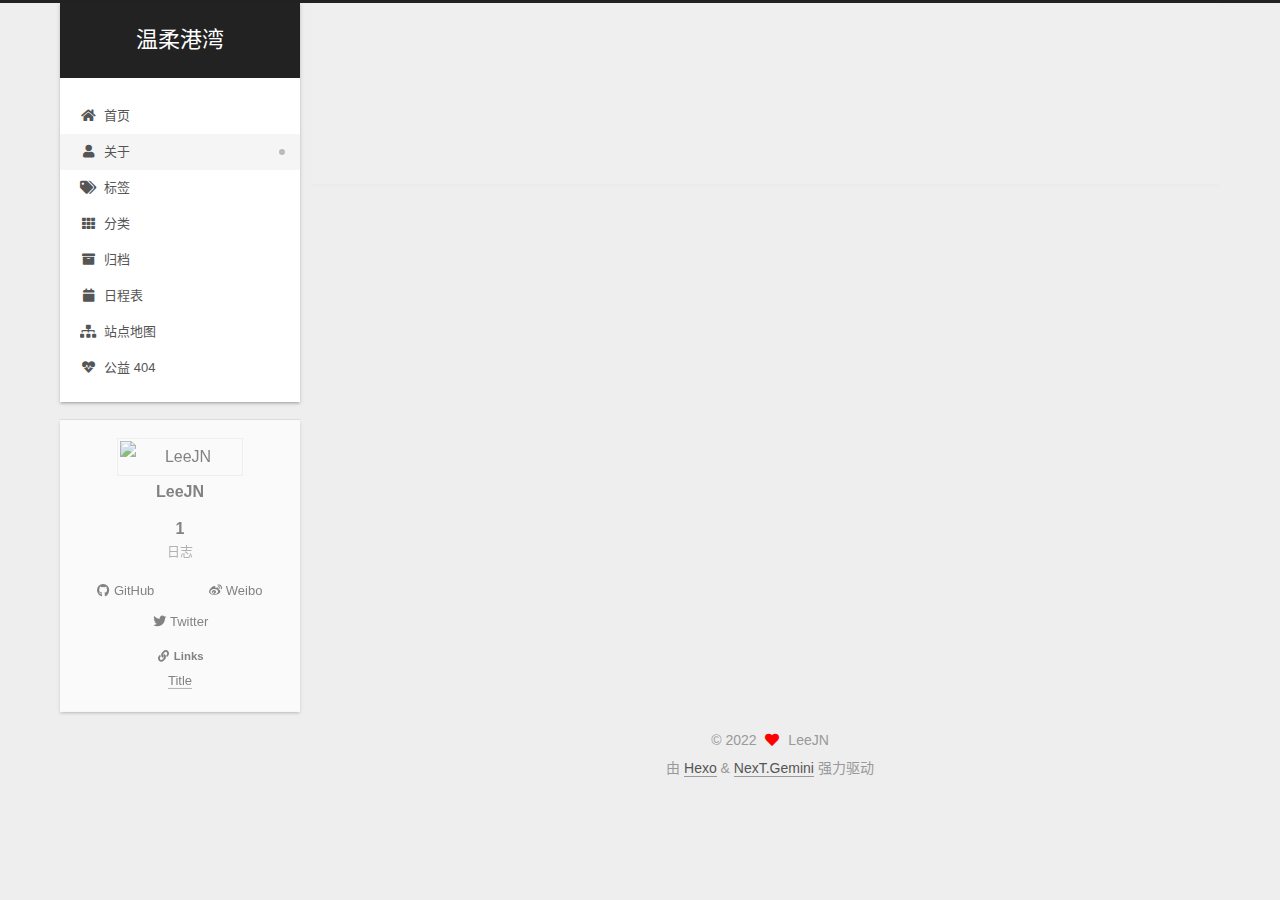
==== about/index.html @ 74081a57 "Site updated: 2022-10-13 22:51:59" ====
<!DOCTYPE html>
<html lang="zh-CN">
<head>
  <meta charset="UTF-8">
<meta name="viewport" content="width=device-width, initial-scale=1, maximum-scale=2">
<meta name="theme-color" content="#222">
<meta name="generator" content="Hexo 6.3.0">
  <link rel="apple-touch-icon" sizes="180x180" href="/images/apple-touch-icon-next.png">
  <link rel="icon" type="image/png" sizes="32x32" href="/images/favicon-32x32-next.png">
  <link rel="icon" type="image/png" sizes="16x16" href="/images/favicon-16x16-next.png">
  <link rel="mask-icon" href="/images/logo.svg" color="#222">

<link rel="stylesheet" href="/css/main.css">


<link rel="stylesheet" href="/lib/font-awesome/css/all.min.css">

<script id="hexo-configurations">
    var NexT = window.NexT || {};
    var CONFIG = {"hostname":"t66y.com","root":"/","scheme":"Gemini","version":"7.8.0","exturl":false,"sidebar":{"position":"left","display":"post","padding":18,"offset":12,"onmobile":false},"copycode":{"enable":false,"show_result":false,"style":null},"back2top":{"enable":true,"sidebar":false,"scrollpercent":false},"bookmark":{"enable":false,"color":"#222","save":"auto"},"fancybox":false,"mediumzoom":false,"lazyload":false,"pangu":false,"comments":{"style":"tabs","active":null,"storage":true,"lazyload":false,"nav":null},"algolia":{"hits":{"per_page":10},"labels":{"input_placeholder":"Search for Posts","hits_empty":"We didn't find any results for the search: ${query}","hits_stats":"${hits} results found in ${time} ms"}},"localsearch":{"enable":false,"trigger":"auto","top_n_per_article":1,"unescape":false,"preload":false},"motion":{"enable":true,"async":false,"transition":{"post_block":"fadeIn","post_header":"slideDownIn","post_body":"slideDownIn","coll_header":"slideLeftIn","sidebar":"slideUpIn"}}};
  </script>

  <meta property="og:type" content="website">
<meta property="og:title" content="about">
<meta property="og:url" content="https://t66y.com/about/index.html">
<meta property="og:site_name" content="温柔港湾">
<meta property="og:locale" content="zh_CN">
<meta property="article:published_time" content="2022-10-13T14:09:07.000Z">
<meta property="article:modified_time" content="2022-10-13T14:09:07.425Z">
<meta property="article:author" content="LeeJN">
<meta name="twitter:card" content="summary">

<link rel="canonical" href="https://t66y.com/about/">


<script id="page-configurations">
  // https://hexo.io/docs/variables.html
  CONFIG.page = {
    sidebar: "",
    isHome : false,
    isPost : false,
    lang   : 'zh-CN'
  };
</script>

  <title>about | 温柔港湾
</title>
  






  <noscript>
  <style>
  .use-motion .brand,
  .use-motion .menu-item,
  .sidebar-inner,
  .use-motion .post-block,
  .use-motion .pagination,
  .use-motion .comments,
  .use-motion .post-header,
  .use-motion .post-body,
  .use-motion .collection-header { opacity: initial; }

  .use-motion .site-title,
  .use-motion .site-subtitle {
    opacity: initial;
    top: initial;
  }

  .use-motion .logo-line-before i { left: initial; }
  .use-motion .logo-line-after i { right: initial; }
  </style>
</noscript>

</head>

<body itemscope itemtype="http://schema.org/WebPage">
  <div class="container use-motion">
    <div class="headband"></div>

    <header class="header" itemscope itemtype="http://schema.org/WPHeader">
      <div class="header-inner"><div class="site-brand-container">
  <div class="site-nav-toggle">
    <div class="toggle" aria-label="切换导航栏">
      <span class="toggle-line toggle-line-first"></span>
      <span class="toggle-line toggle-line-middle"></span>
      <span class="toggle-line toggle-line-last"></span>
    </div>
  </div>

  <div class="site-meta">

    <a href="/" class="brand" rel="start">
      <span class="logo-line-before"><i></i></span>
      <h1 class="site-title">温柔港湾</h1>
      <span class="logo-line-after"><i></i></span>
    </a>
  </div>

  <div class="site-nav-right">
    <div class="toggle popup-trigger">
    </div>
  </div>
</div>




<nav class="site-nav">
  <ul id="menu" class="main-menu menu">
        <li class="menu-item menu-item-home">

    <a href="/" rel="section"><i class="fa fa-home fa-fw"></i>首页</a>

  </li>
        <li class="menu-item menu-item-about">

    <a href="/about/" rel="section"><i class="fa fa-user fa-fw"></i>关于</a>

  </li>
        <li class="menu-item menu-item-tags">

    <a href="/tags/" rel="section"><i class="fa fa-tags fa-fw"></i>标签</a>

  </li>
        <li class="menu-item menu-item-categories">

    <a href="/categories/" rel="section"><i class="fa fa-th fa-fw"></i>分类</a>

  </li>
        <li class="menu-item menu-item-archives">

    <a href="/archives/" rel="section"><i class="fa fa-archive fa-fw"></i>归档</a>

  </li>
        <li class="menu-item menu-item-schedule">

    <a href="/schedule/" rel="section"><i class="fa fa-calendar fa-fw"></i>日程表</a>

  </li>
        <li class="menu-item menu-item-sitemap">

    <a href="/sitemap.xml" rel="section"><i class="fa fa-sitemap fa-fw"></i>站点地图</a>

  </li>
        <li class="menu-item menu-item-commonweal">

    <a href="/404/" rel="section"><i class="fa fa-heartbeat fa-fw"></i>公益 404</a>

  </li>
  </ul>
</nav>




</div>
    </header>

    
  <div class="back-to-top">
    <i class="fa fa-arrow-up"></i>
    <span>0%</span>
  </div>


    <main class="main">
      <div class="main-inner">
        <div class="content-wrap">
          
  
  

          <div class="content page posts-expand">
            

    
    
    
    <div class="post-block" lang="zh-CN">
      <header class="post-header">

<h1 class="post-title" itemprop="name headline">about
</h1>

<div class="post-meta">
  

</div>

</header>

      
      
      
      <div class="post-body">
          
      </div>
      
      
      
    </div>
    

    
    
    


          </div>
          

<script>
  window.addEventListener('tabs:register', () => {
    let { activeClass } = CONFIG.comments;
    if (CONFIG.comments.storage) {
      activeClass = localStorage.getItem('comments_active') || activeClass;
    }
    if (activeClass) {
      let activeTab = document.querySelector(`a[href="#comment-${activeClass}"]`);
      if (activeTab) {
        activeTab.click();
      }
    }
  });
  if (CONFIG.comments.storage) {
    window.addEventListener('tabs:click', event => {
      if (!event.target.matches('.tabs-comment .tab-content .tab-pane')) return;
      let commentClass = event.target.classList[1];
      localStorage.setItem('comments_active', commentClass);
    });
  }
</script>

        </div>
          
  
  <div class="toggle sidebar-toggle">
    <span class="toggle-line toggle-line-first"></span>
    <span class="toggle-line toggle-line-middle"></span>
    <span class="toggle-line toggle-line-last"></span>
  </div>

  <aside class="sidebar">
    <div class="sidebar-inner">

      <ul class="sidebar-nav motion-element">
        <li class="sidebar-nav-toc">
          文章目录
        </li>
        <li class="sidebar-nav-overview">
          站点概览
        </li>
      </ul>

      <!--noindex-->
      <div class="post-toc-wrap sidebar-panel">
      </div>
      <!--/noindex-->

      <div class="site-overview-wrap sidebar-panel">
        <div class="site-author motion-element" itemprop="author" itemscope itemtype="http://schema.org/Person">
    <img class="site-author-image" itemprop="image" alt="LeeJN"
      src="https://gimg2.baidu.com/image_search/src=http%3A%2F%2Fgss0.baidu.com%2F-Po3dSag_xI4khGko9WTAnF6hhy%2Fzhidao%2Fpic%2Fitem%2F4b90f603738da977a2b9d8d8b151f8198718e3ab.jpg&refer=http%3A%2F%2Fgss0.baidu.com&app=2002&size=f9999,10000&q=a80&n=0&g=0n&fmt=auto?sec=1668259891&t=057e120f3019a5497072d3113b3a8b04">
  <p class="site-author-name" itemprop="name">LeeJN</p>
  <div class="site-description" itemprop="description"></div>
</div>
<div class="site-state-wrap motion-element">
  <nav class="site-state">
      <div class="site-state-item site-state-posts">
          <a href="/archives/">
        
          <span class="site-state-item-count">1</span>
          <span class="site-state-item-name">日志</span>
        </a>
      </div>
  </nav>
</div>
  <div class="links-of-author motion-element">
      <span class="links-of-author-item">
        <a href="https://github.com/yourname" title="GitHub → https:&#x2F;&#x2F;github.com&#x2F;yourname" rel="noopener" target="_blank"><i class="fab fa-github fa-fw"></i>GitHub</a>
      </span>
      <span class="links-of-author-item">
        <a href="https://weibo.com/yourname" title="Weibo → https:&#x2F;&#x2F;weibo.com&#x2F;yourname" rel="noopener" target="_blank"><i class="fab fa-weibo fa-fw"></i>Weibo</a>
      </span>
      <span class="links-of-author-item">
        <a href="https://twitter.com/yourname" title="Twitter → https:&#x2F;&#x2F;twitter.com&#x2F;yourname" rel="noopener" target="_blank"><i class="fab fa-twitter fa-fw"></i>Twitter</a>
      </span>
  </div>


  <div class="links-of-blogroll motion-element">
    <div class="links-of-blogroll-title"><i class="fa fa-link fa-fw"></i>
      Links
    </div>
    <ul class="links-of-blogroll-list">
        <li class="links-of-blogroll-item">
          <a href="http://yoursite.com/" title="http:&#x2F;&#x2F;yoursite.com" rel="noopener" target="_blank">Title</a>
        </li>
    </ul>
  </div>

      </div>

    </div>
  </aside>
  <div id="sidebar-dimmer"></div>


      </div>
    </main>

    <footer class="footer">
      <div class="footer-inner">
        

        

<div class="copyright">
  
  &copy; 
  <span itemprop="copyrightYear">2022</span>
  <span class="with-love">
    <i class="fa fa-heart"></i>
  </span>
  <span class="author" itemprop="copyrightHolder">LeeJN</span>
</div>
  <div class="powered-by">由 <a href="https://hexo.io/" class="theme-link" rel="noopener" target="_blank">Hexo</a> & <a href="https://theme-next.org/" class="theme-link" rel="noopener" target="_blank">NexT.Gemini</a> 强力驱动
  </div>

        








      </div>
    </footer>
  </div>

  
  <script src="/lib/anime.min.js"></script>
  <script src="/lib/velocity/velocity.min.js"></script>
  <script src="/lib/velocity/velocity.ui.min.js"></script>

<script src="/js/utils.js"></script>

<script src="/js/motion.js"></script>


<script src="/js/schemes/pisces.js"></script>


<script src="/js/next-boot.js"></script>




  















  

  

</body>
</html>
---- css/main.css ----
:root {
  --body-bg-color: #eee;
  --content-bg-color: #fff;
  --card-bg-color: #f5f5f5;
  --text-color: #555;
  --blockquote-color: #666;
  --link-color: #555;
  --link-hover-color: #222;
  --brand-color: #fff;
  --brand-hover-color: #fff;
  --table-row-odd-bg-color: #f9f9f9;
  --table-row-hover-bg-color: #f5f5f5;
  --menu-item-bg-color: #f5f5f5;
  --btn-default-bg: #fff;
  --btn-default-color: #555;
  --btn-default-border-color: #555;
  --btn-default-hover-bg: #222;
  --btn-default-hover-color: #fff;
  --btn-default-hover-border-color: #222;
}
html {
  line-height: 1.15; /* 1 */
  -webkit-text-size-adjust: 100%; /* 2 */
}
body {
  margin: 0;
}
main {
  display: block;
}
h1 {
  font-size: 2em;
  margin: 0.67em 0;
}
hr {
  box-sizing: content-box; /* 1 */
  height: 0; /* 1 */
  overflow: visible; /* 2 */
}
pre {
  font-family: monospace, monospace; /* 1 */
  font-size: 1em; /* 2 */
}
a {
  background: transparent;
}
abbr[title] {
  border-bottom: none; /* 1 */
  text-decoration: underline; /* 2 */
  text-decoration: underline dotted; /* 2 */
}
b,
strong {
  font-weight: bolder;
}
code,
kbd,
samp {
  font-family: monospace, monospace; /* 1 */
  font-size: 1em; /* 2 */
}
small {
  font-size: 80%;
}
sub,
sup {
  font-size: 75%;
  line-height: 0;
  position: relative;
  vertical-align: baseline;
}
sub {
  bottom: -0.25em;
}
sup {
  top: -0.5em;
}
img {
  border-style: none;
}
button,
input,
optgroup,
select,
textarea {
  font-family: inherit; /* 1 */
  font-size: 100%; /* 1 */
  line-height: 1.15; /* 1 */
  margin: 0; /* 2 */
}
button,
input {
/* 1 */
  overflow: visible;
}
button,
select {
/* 1 */
  text-transform: none;
}
button,
[type='button'],
[type='reset'],
[type='submit'] {
  -webkit-appearance: button;
}
button::-moz-focus-inner,
[type='button']::-moz-focus-inner,
[type='reset']::-moz-focus-inner,
[type='submit']::-moz-focus-inner {
  border-style: none;
  padding: 0;
}
button:-moz-focusring,
[type='button']:-moz-focusring,
[type='reset']:-moz-focusring,
[type='submit']:-moz-focusring {
  outline: 1px dotted ButtonText;
}
fieldset {
  padding: 0.35em 0.75em 0.625em;
}
legend {
  box-sizing: border-box; /* 1 */
  color: inherit; /* 2 */
  display: table; /* 1 */
  max-width: 100%; /* 1 */
  padding: 0; /* 3 */
  white-space: normal; /* 1 */
}
progress {
  vertical-align: baseline;
}
textarea {
  overflow: auto;
}
[type='checkbox'],
[type='radio'] {
  box-sizing: border-box; /* 1 */
  padding: 0; /* 2 */
}
[type='number']::-webkit-inner-spin-button,
[type='number']::-webkit-outer-spin-button {
  height: auto;
}
[type='search'] {
  outline-offset: -2px; /* 2 */
  -webkit-appearance: textfield; /* 1 */
}
[type='search']::-webkit-search-decoration {
  -webkit-appearance: none;
}
::-webkit-file-upload-button {
  font: inherit; /* 2 */
  -webkit-appearance: button; /* 1 */
}
details {
  display: block;
}
summary {
  display: list-item;
}
template {
  display: none;
}
[hidden] {
  display: none;
}
::selection {
  background: #262a30;
  color: #eee;
}
html,
body {
  height: 100%;
}
body {
  background: var(--body-bg-color);
  color: var(--text-color);
  font-family: 'Lato', "PingFang SC", "Microsoft YaHei", sans-serif;
  font-size: 1em;
  line-height: 2;
}
@media (max-width: 991px) {
  body {
    padding-left: 0 !important;
    padding-right: 0 !important;
  }
}
h1,
h2,
h3,
h4,
h5,
h6 {
  font-family: 'Lato', "PingFang SC", "Microsoft YaHei", sans-serif;
  font-weight: bold;
  line-height: 1.5;
  margin: 20px 0 15px;
}
h1 {
  font-size: 1.5em;
}
h2 {
  font-size: 1.375em;
}
h3 {
  font-size: 1.25em;
}
h4 {
  font-size: 1.125em;
}
h5 {
  font-size: 1em;
}
h6 {
  font-size: 0.875em;
}
p {
  margin: 0 0 20px 0;
}
a,
span.exturl {
  border-bottom: 1px solid #999;
  color: var(--link-color);
  outline: 0;
  text-decoration: none;
  overflow-wrap: break-word;
  word-wrap: break-word;
  cursor: pointer;
}
a:hover,
span.exturl:hover {
  border-bottom-color: var(--link-hover-color);
  color: var(--link-hover-color);
}
iframe,
img,
video {
  display: block;
  margin-left: auto;
  margin-right: auto;
  max-width: 100%;
}
hr {
  background-image: repeating-linear-gradient(-45deg, #ddd, #ddd 4px, transparent 4px, transparent 8px);
  border: 0;
  height: 3px;
  margin: 40px 0;
}
blockquote {
  border-left: 4px solid #ddd;
  color: var(--blockquote-color);
  margin: 0;
  padding: 0 15px;
}
blockquote cite::before {
  content: '-';
  padding: 0 5px;
}
dt {
  font-weight: bold;
}
dd {
  margin: 0;
  padding: 0;
}
kbd {
  background-color: #f5f5f5;
  background-image: linear-gradient(#eee, #fff, #eee);
  border: 1px solid #ccc;
  border-radius: 0.2em;
  box-shadow: 0.1em 0.1em 0.2em rgba(0,0,0,0.1);
  color: #555;
  font-family: inherit;
  padding: 0.1em 0.3em;
  white-space: nowrap;
}
.table-container {
  overflow: auto;
}
table {
  border-collapse: collapse;
  border-spacing: 0;
  font-size: 0.875em;
  margin: 0 0 20px 0;
  width: 100%;
}
tbody tr:nth-of-type(odd) {
  background: var(--table-row-odd-bg-color);
}
tbody tr:hover {
  background: var(--table-row-hover-bg-color);
}
caption,
th,
td {
  font-weight: normal;
  padding: 8px;
  vertical-align: middle;
}
th,
td {
  border: 1px solid #ddd;
  border-bottom: 3px solid #ddd;
}
th {
  font-weight: 700;
  padding-bottom: 10px;
}
td {
  border-bottom-width: 1px;
}
.btn {
  background: var(--btn-default-bg);
  border: 2px solid var(--btn-default-border-color);
  border-radius: 2px;
  color: var(--btn-default-color);
  display: inline-block;
  font-size: 0.875em;
  line-height: 2;
  padding: 0 20px;
  text-decoration: none;
  transition-property: background-color;
  transition-delay: 0s;
  transition-duration: 0.2s;
  transition-timing-function: ease-in-out;
}
.btn:hover {
  background: var(--btn-default-hover-bg);
  border-color: var(--btn-default-hover-border-color);
  color: var(--btn-default-hover-color);
}
.btn + .btn {
  margin: 0 0 8px 8px;
}
.btn .fa-fw {
  text-align: left;
  width: 1.285714285714286em;
}
.toggle {
  line-height: 0;
}
.toggle .toggle-line {
  background: #fff;
  display: inline-block;
  height: 2px;
  left: 0;
  position: relative;
  top: 0;
  transition: all 0.4s;
  vertical-align: top;
  width: 100%;
}
.toggle .toggle-line:not(:first-child) {
  margin-top: 3px;
}
.toggle.toggle-arrow .toggle-line-first {
  left: 50%;
  top: 2px;
  transform: rotate(45deg);
  width: 50%;
}
.toggle.toggle-arrow .toggle-line-middle {
  left: 2px;
  width: 90%;
}
.toggle.toggle-arrow .toggle-line-last {
  left: 50%;
  top: -2px;
  transform: rotate(-45deg);
  width: 50%;
}
.toggle.toggle-close .toggle-line-first {
  transform: rotate(-45deg);
  top: 5px;
}
.toggle.toggle-close .toggle-line-middle {
  opacity: 0;
}
.toggle.toggle-close .toggle-line-last {
  transform: rotate(45deg);
  top: -5px;
}
.highlight,
pre {
  background: #f7f7f7;
  color: #4d4d4c;
  line-height: 1.6;
  margin: 0 auto 20px;
}
pre,
code {
  font-family: consolas, Menlo, monospace, "PingFang SC", "Microsoft YaHei";
}
code {
  background: #eee;
  border-radius: 3px;
  color: #555;
  padding: 2px 4px;
  overflow-wrap: break-word;
  word-wrap: break-word;
}
.highlight *::selection {
  background: #d6d6d6;
}
.highlight pre {
  border: 0;
  margin: 0;
  padding: 10px 0;
}
.highlight table {
  border: 0;
  margin: 0;
  width: auto;
}
.highlight td {
  border: 0;
  padding: 0;
}
.highlight figcaption {
  background: #eff2f3;
  color: #4d4d4c;
  display: flex;
  font-size: 0.875em;
  justify-content: space-between;
  line-height: 1.2;
  padding: 0.5em;
}
.highlight figcaption a {
  color: #4d4d4c;
}
.highlight figcaption a:hover {
  border-bottom-color: #4d4d4c;
}
.highlight .gutter {
  -moz-user-select: none;
  -ms-user-select: none;
  -webkit-user-select: none;
  user-select: none;
}
.highlight .gutter pre {
  background: #eff2f3;
  color: #869194;
  padding-left: 10px;
  padding-right: 10px;
  text-align: right;
}
.highlight .code pre {
  background: #f7f7f7;
  padding-left: 10px;
  width: 100%;
}
.gist table {
  width: auto;
}
.gist table td {
  border: 0;
}
pre {
  overflow: auto;
  padding: 10px;
}
pre code {
  background: none;
  color: #4d4d4c;
  font-size: 0.875em;
  padding: 0;
  text-shadow: none;
}
pre .deletion {
  background: #fdd;
}
pre .addition {
  background: #dfd;
}
pre .meta {
  color: #eab700;
  -moz-user-select: none;
  -ms-user-select: none;
  -webkit-user-select: none;
  user-select: none;
}
pre .comment {
  color: #8e908c;
}
pre .variable,
pre .attribute,
pre .tag,
pre .name,
pre .regexp,
pre .ruby .constant,
pre .xml .tag .title,
pre .xml .pi,
pre .xml .doctype,
pre .html .doctype,
pre .css .id,
pre .css .class,
pre .css .pseudo {
  color: #c82829;
}
pre .number,
pre .preprocessor,
pre .built_in,
pre .builtin-name,
pre .literal,
pre .params,
pre .constant,
pre .command {
  color: #f5871f;
}
pre .ruby .class .title,
pre .css .rules .attribute,
pre .string,
pre .symbol,
pre .value,
pre .inheritance,
pre .header,
pre .ruby .symbol,
pre .xml .cdata,
pre .special,
pre .formula {
  color: #718c00;
}
pre .title,
pre .css .hexcolor {
  color: #3e999f;
}
pre .function,
pre .python .decorator,
pre .python .title,
pre .ruby .function .title,
pre .ruby .title .keyword,
pre .perl .sub,
pre .javascript .title,
pre .coffeescript .title {
  color: #4271ae;
}
pre .keyword,
pre .javascript .function {
  color: #8959a8;
}
.blockquote-center {
  border-left: none;
  margin: 40px 0;
  padding: 0;
  position: relative;
  text-align: center;
}
.blockquote-center .fa {
  display: block;
  opacity: 0.6;
  position: absolute;
  width: 100%;
}
.blockquote-center .fa-quote-left {
  border-top: 1px solid #ccc;
  text-align: left;
  top: -20px;
}
.blockquote-center .fa-quote-right {
  border-bottom: 1px solid #ccc;
  text-align: right;
  bottom: -20px;
}
.blockquote-center p,
.blockquote-center div {
  text-align: center;
}
.post-body .group-picture img {
  margin: 0 auto;
  padding: 0 3px;
}
.group-picture-row {
  margin-bottom: 6px;
  overflow: hidden;
}
.group-picture-column {
  float: left;
  margin-bottom: 10px;
}
.post-body .label {
  color: #555;
  display: inline;
  padding: 0 2px;
}
.post-body .label.default {
  background: #f0f0f0;
}
.post-body .label.primary {
  background: #efe6f7;
}
.post-body .label.info {
  background: #e5f2f8;
}
.post-body .label.success {
  background: #e7f4e9;
}
.post-body .label.warning {
  background: #fcf6e1;
}
.post-body .label.danger {
  background: #fae8eb;
}
.post-body .tabs {
  margin-bottom: 20px;
}
.post-body .tabs,
.tabs-comment {
  display: block;
  padding-top: 10px;
  position: relative;
}
.post-body .tabs ul.nav-tabs,
.tabs-comment ul.nav-tabs {
  display: flex;
  flex-wrap: wrap;
  margin: 0;
  margin-bottom: -1px;
  padding: 0;
}
@media (max-width: 413px) {
  .post-body .tabs ul.nav-tabs,
  .tabs-comment ul.nav-tabs {
    display: block;
    margin-bottom: 5px;
  }
}
.post-body .tabs ul.nav-tabs li.tab,
.tabs-comment ul.nav-tabs li.tab {
  border-bottom: 1px solid #ddd;
  border-left: 1px solid transparent;
  border-right: 1px solid transparent;
  border-top: 3px solid transparent;
  flex-grow: 1;
  list-style-type: none;
  border-radius: 0 0 0 0;
}
@media (max-width: 413px) {
  .post-body .tabs ul.nav-tabs li.tab,
  .tabs-comment ul.nav-tabs li.tab {
    border-bottom: 1px solid transparent;
    border-left: 3px solid transparent;
    border-right: 1px solid transparent;
    border-top: 1px solid transparent;
  }
}
@media (max-width: 413px) {
  .post-body .tabs ul.nav-tabs li.tab,
  .tabs-comment ul.nav-tabs li.tab {
    border-radius: 0;
  }
}
.post-body .tabs ul.nav-tabs li.tab a,
.tabs-comment ul.nav-tabs li.tab a {
  border-bottom: initial;
  display: block;
  line-height: 1.8;
  outline: 0;
  padding: 0.25em 0.75em;
  text-align: center;
  transition-delay: 0s;
  transition-duration: 0.2s;
  transition-timing-function: ease-out;
}
.post-body .tabs ul.nav-tabs li.tab a i,
.tabs-comment ul.nav-tabs li.tab a i {
  width: 1.285714285714286em;
}
.post-body .tabs ul.nav-tabs li.tab.active,
.tabs-comment ul.nav-tabs li.tab.active {
  border-bottom: 1px solid transparent;
  border-left: 1px solid #ddd;
  border-right: 1px solid #ddd;
  border-top: 3px solid #fc6423;
}
@media (max-width: 413px) {
  .post-body .tabs ul.nav-tabs li.tab.active,
  .tabs-comment ul.nav-tabs li.tab.active {
    border-bottom: 1px solid #ddd;
    border-left: 3px solid #fc6423;
    border-right: 1px solid #ddd;
    border-top: 1px solid #ddd;
  }
}
.post-body .tabs ul.nav-tabs li.tab.active a,
.tabs-comment ul.nav-tabs li.tab.active a {
  color: var(--link-color);
  cursor: default;
}
.post-body .tabs .tab-content .tab-pane,
.tabs-comment .tab-content .tab-pane {
  border: 1px solid #ddd;
  border-top: 0;
  padding: 20px 20px 0 20px;
  border-radius: 0;
}
.post-body .tabs .tab-content .tab-pane:not(.active),
.tabs-comment .tab-content .tab-pane:not(.active) {
  display: none;
}
.post-body .tabs .tab-content .tab-pane.active,
.tabs-comment .tab-content .tab-pane.active {
  display: block;
}
.post-body .tabs .tab-content .tab-pane.active:nth-of-type(1),
.tabs-comment .tab-content .tab-pane.active:nth-of-type(1) {
  border-radius: 0 0 0 0;
}
@media (max-width: 413px) {
  .post-body .tabs .tab-content .tab-pane.active:nth-of-type(1),
  .tabs-comment .tab-content .tab-pane.active:nth-of-type(1) {
    border-radius: 0;
  }
}
.post-body .note {
  border-radius: 3px;
  margin-bottom: 20px;
  padding: 1em;
  position: relative;
  border: 1px solid #eee;
  border-left-width: 5px;
}
.post-body .note h2,
.post-body .note h3,
.post-body .note h4,
.post-body .note h5,
.post-body .note h6 {
  margin-top: 0;
  border-bottom: initial;
  margin-bottom: 0;
  padding-top: 0;
}
.post-body .note p:first-child,
.post-body .note ul:first-child,
.post-body .note ol:first-child,
.post-body .note table:first-child,
.post-body .note pre:first-child,
.post-body .note blockquote:first-child,
.post-body .note img:first-child {
  margin-top: 0;
}
.post-body .note p:last-child,
.post-body .note ul:last-child,
.post-body .note ol:last-child,
.post-body .note table:last-child,
.post-body .note pre:last-child,
.post-body .note blockquote:last-child,
.post-body .note img:last-child {
  margin-bottom: 0;
}
.post-body .note.default {
  border-left-color: #777;
}
.post-body .note.default h2,
.post-body .note.default h3,
.post-body .note.default h4,
.post-body .note.default h5,
.post-body .note.default h6 {
  color: #777;
}
.post-body .note.primary {
  border-left-color: #6f42c1;
}
.post-body .note.primary h2,
.post-body .note.primary h3,
.post-body .note.primary h4,
.post-body .note.primary h5,
.post-body .note.primary h6 {
  color: #6f42c1;
}
.post-body .note.info {
  border-left-color: #428bca;
}
.post-body .note.info h2,
.post-body .note.info h3,
.post-body .note.info h4,
.post-body .note.info h5,
.post-body .note.info h6 {
  color: #428bca;
}
.post-body .note.success {
  border-left-color: #5cb85c;
}
.post-body .note.success h2,
.post-body .note.success h3,
.post-body .note.success h4,
.post-body .note.success h5,
.post-body .note.success h6 {
  color: #5cb85c;
}
.post-body .note.warning {
  border-left-color: #f0ad4e;
}
.post-body .note.warning h2,
.post-body .note.warning h3,
.post-body .note.warning h4,
.post-body .note.warning h5,
.post-body .note.warning h6 {
  color: #f0ad4e;
}
.post-body .note.danger {
  border-left-color: #d9534f;
}
.post-body .note.danger h2,
.post-body .note.danger h3,
.post-body .note.danger h4,
.post-body .note.danger h5,
.post-body .note.danger h6 {
  color: #d9534f;
}
.pagination .prev,
.pagination .next,
.pagination .page-number,
.pagination .space {
  display: inline-block;
  margin: 0 10px;
  padding: 0 11px;
  position: relative;
  top: -1px;
}
@media (max-width: 767px) {
  .pagination .prev,
  .pagination .next,
  .pagination .page-number,
  .pagination .space {
    margin: 0 5px;
  }
}
.pagination {
  border-top: 1px solid #eee;
  margin: 120px 0 0;
  text-align: center;
}
.pagination .prev,
.pagination .next,
.pagination .page-number {
  border-bottom: 0;
  border-top: 1px solid #eee;
  transition-property: border-color;
  transition-delay: 0s;
  transition-duration: 0.2s;
  transition-timing-function: ease-in-out;
}
.pagination .prev:hover,
.pagination .next:hover,
.pagination .page-number:hover {
  border-top-color: #222;
}
.pagination .space {
  margin: 0;
  padding: 0;
}
.pagination .prev {
  margin-left: 0;
}
.pagination .next {
  margin-right: 0;
}
.pagination .page-number.current {
  background: #ccc;
  border-top-color: #ccc;
  color: #fff;
}
@media (max-width: 767px) {
  .pagination {
    border-top: none;
  }
  .pagination .prev,
  .pagination .next,
  .pagination .page-number {
    border-bottom: 1px solid #eee;
    border-top: 0;
    margin-bottom: 10px;
    padding: 0 10px;
  }
  .pagination .prev:hover,
  .pagination .next:hover,
  .pagination .page-number:hover {
    border-bottom-color: #222;
  }
}
.comments {
  margin-top: 60px;
  overflow: hidden;
}
.comment-button-group {
  display: flex;
  flex-wrap: wrap-reverse;
  justify-content: center;
  margin: 1em 0;
}
.comment-button-group .comment-button {
  margin: 0.1em 0.2em;
}
.comment-button-group .comment-button.active {
  background: var(--btn-default-hover-bg);
  border-color: var(--btn-default-hover-border-color);
  color: var(--btn-default-hover-color);
}
.comment-position {
  display: none;
}
.comment-position.active {
  display: block;
}
.tabs-comment {
  background: var(--content-bg-color);
  margin-top: 4em;
  padding-top: 0;
}
.tabs-comment .comments {
  border: 0;
  box-shadow: none;
  margin-top: 0;
  padding-top: 0;
}
.container {
  min-height: 100%;
  position: relative;
}
.main-inner {
  margin: 0 auto;
  width: calc(100% - 20px);
}
@media (min-width: 1200px) {
  .main-inner {
    width: 1160px;
  }
}
@media (min-width: 1600px) {
  .main-inner {
    width: 73%;
  }
}
@media (max-width: 767px) {
  .content-wrap {
    padding: 0 20px;
  }
}
.header {
  background: transparent;
}
.header-inner {
  margin: 0 auto;
  width: calc(100% - 20px);
}
@media (min-width: 1200px) {
  .header-inner {
    width: 1160px;
  }
}
@media (min-width: 1600px) {
  .header-inner {
    width: 73%;
  }
}
.site-brand-container {
  display: flex;
  flex-shrink: 0;
  padding: 0 10px;
}
.headband {
  background: #222;
  height: 3px;
}
.site-meta {
  flex-grow: 1;
  text-align: center;
}
@media (max-width: 767px) {
  .site-meta {
    text-align: center;
  }
}
.brand {
  border-bottom: none;
  color: var(--brand-color);
  display: inline-block;
  line-height: 1.375em;
  padding: 0 40px;
  position: relative;
}
.brand:hover {
  color: var(--brand-hover-color);
}
.site-title {
  font-family: 'Lato', "PingFang SC", "Microsoft YaHei", sans-serif;
  font-size: 1.375em;
  font-weight: normal;
  margin: 0;
}
.site-subtitle {
  color: #ddd;
  font-size: 0.8125em;
  margin: 10px 0;
}
.use-motion .brand {
  opacity: 0;
}
.use-motion .site-title,
.use-motion .site-subtitle,
.use-motion .custom-logo-image {
  opacity: 0;
  position: relative;
  top: -10px;
}
.site-nav-toggle,
.site-nav-right {
  display: none;
}
@media (max-width: 767px) {
  .site-nav-toggle,
  .site-nav-right {
    display: flex;
    flex-direction: column;
    justify-content: center;
  }
}
.site-nav-toggle .toggle,
.site-nav-right .toggle {
  color: var(--text-color);
  padding: 10px;
  width: 22px;
}
.site-nav-toggle .toggle .toggle-line,
.site-nav-right .toggle .toggle-line {
  background: var(--text-color);
  border-radius: 1px;
}
.site-nav {
  display: block;
}
@media (max-width: 767px) {
  .site-nav {
    clear: both;
    display: none;
  }
}
.site-nav.site-nav-on {
  display: block;
}
.menu {
  margin-top: 20px;
  padding-left: 0;
  text-align: center;
}
.menu-item {
  display: inline-block;
  list-style: none;
  margin: 0 10px;
}
@media (max-width: 767px) {
  .menu-item {
    display: block;
    margin-top: 10px;
  }
  .menu-item.menu-item-search {
    display: none;
  }
}
.menu-item a,
.menu-item span.exturl {
  border-bottom: 0;
  display: block;
  font-size: 0.8125em;
  transition-property: border-color;
  transition-delay: 0s;
  transition-duration: 0.2s;
  transition-timing-function: ease-in-out;
}
@media (hover: none) {
  .menu-item a:hover,
  .menu-item span.exturl:hover {
    border-bottom-color: transparent !important;
  }
}
.menu-item .fa,
.menu-item .fab,
.menu-item .far,
.menu-item .fas {
  margin-right: 8px;
}
.menu-item .badge {
  display: inline-block;
  font-weight: bold;
  line-height: 1;
  margin-left: 0.35em;
  margin-top: 0.35em;
  text-align: center;
  white-space: nowrap;
}
@media (max-width: 767px) {
  .menu-item .badge {
    float: right;
    margin-left: 0;
  }
}
.menu-item-active a,
.menu .menu-item a:hover,
.menu .menu-item span.exturl:hover {
  background: var(--menu-item-bg-color);
}
.use-motion .menu-item {
  opacity: 0;
}
.sidebar {
  background: #222;
  bottom: 0;
  box-shadow: inset 0 2px 6px #000;
  position: fixed;
  top: 0;
}
@media (max-width: 991px) {
  .sidebar {
    display: none;
  }
}
.sidebar-inner {
  color: #999;
  padding: 18px 10px;
  text-align: center;
}
.cc-license {
  margin-top: 10px;
  text-align: center;
}
.cc-license .cc-opacity {
  border-bottom: none;
  opacity: 0.7;
}
.cc-license .cc-opacity:hover {
  opacity: 0.9;
}
.cc-license img {
  display: inline-block;
}
.site-author-image {
  border: 1px solid #eee;
  display: block;
  margin: 0 auto;
  max-width: 120px;
  padding: 2px;
}
.site-author-name {
  color: var(--text-color);
  font-weight: 600;
  margin: 0;
  text-align: center;
}
.site-description {
  color: #999;
  font-size: 0.8125em;
  margin-top: 0;
  text-align: center;
}
.links-of-author {
  margin-top: 15px;
}
.links-of-author a,
.links-of-author span.exturl {
  border-bottom-color: #555;
  display: inline-block;
  font-size: 0.8125em;
  margin-bottom: 10px;
  margin-right: 10px;
  vertical-align: middle;
}
.links-of-author a::before,
.links-of-author span.exturl::before {
  background: #df5453;
  border-radius: 50%;
  content: ' ';
  display: inline-block;
  height: 4px;
  margin-right: 3px;
  vertical-align: middle;
  width: 4px;
}
.sidebar-button {
  margin-top: 15px;
}
.sidebar-button a {
  border: 1px solid #fc6423;
  border-radius: 4px;
  color: #fc6423;
  display: inline-block;
  padding: 0 15px;
}
.sidebar-button a .fa,
.sidebar-button a .fab,
.sidebar-button a .far,
.sidebar-button a .fas {
  margin-right: 5px;
}
.sidebar-button a:hover {
  background: #fc6423;
  border: 1px solid #fc6423;
  color: #fff;
}
.sidebar-button a:hover .fa,
.sidebar-button a:hover .fab,
.sidebar-button a:hover .far,
.sidebar-button a:hover .fas {
  color: #fff;
}
.links-of-blogroll {
  font-size: 0.8125em;
  margin-top: 10px;
}
.links-of-blogroll-title {
  font-size: 0.875em;
  font-weight: 600;
  margin-top: 0;
}
.links-of-blogroll-list {
  list-style: none;
  margin: 0;
  padding: 0;
}
#sidebar-dimmer {
  display: none;
}
@media (max-width: 767px) {
  #sidebar-dimmer {
    background: #000;
    display: block;
    height: 100%;
    left: 100%;
    opacity: 0;
    position: fixed;
    top: 0;
    width: 100%;
    z-index: 1100;
  }
  .sidebar-active + #sidebar-dimmer {
    opacity: 0.7;
    transform: translateX(-100%);
    transition: opacity 0.5s;
  }
}
.sidebar-nav {
  margin: 0;
  padding-bottom: 20px;
  padding-left: 0;
}
.sidebar-nav li {
  border-bottom: 1px solid transparent;
  color: var(--text-color);
  cursor: pointer;
  display: inline-block;
  font-size: 0.875em;
}
.sidebar-nav li.sidebar-nav-overview {
  margin-left: 10px;
}
.sidebar-nav li:hover {
  color: #fc6423;
}
.sidebar-nav .sidebar-nav-active {
  border-bottom-color: #fc6423;
  color: #fc6423;
}
.sidebar-nav .sidebar-nav-active:hover {
  color: #fc6423;
}
.sidebar-panel {
  display: none;
  overflow-x: hidden;
  overflow-y: auto;
}
.sidebar-panel-active {
  display: block;
}
.sidebar-toggle {
  background: #222;
  bottom: 45px;
  cursor: pointer;
  height: 14px;
  left: 30px;
  padding: 5px;
  position: fixed;
  width: 14px;
  z-index: 1300;
}
@media (max-width: 991px) {
  .sidebar-toggle {
    left: 20px;
    opacity: 0.8;
    display: none;
  }
}
.sidebar-toggle:hover .toggle-line {
  background: #fc6423;
}
.post-toc {
  font-size: 0.875em;
}
.post-toc ol {
  list-style: none;
  margin: 0;
  padding: 0 2px 5px 10px;
  text-align: left;
}
.post-toc ol > ol {
  padding-left: 0;
}
.post-toc ol a {
  transition-property: all;
  transition-delay: 0s;
  transition-duration: 0.2s;
  transition-timing-function: ease-in-out;
}
.post-toc .nav-item {
  line-height: 1.8;
  overflow: hidden;
  text-overflow: ellipsis;
  white-space: nowrap;
}
.post-toc .nav .nav-child {
  display: none;
}
.post-toc .nav .active > .nav-child {
  display: block;
}
.post-toc .nav .active-current > .nav-child {
  display: block;
}
.post-toc .nav .active-current > .nav-child > .nav-item {
  display: block;
}
.post-toc .nav .active > a {
  border-bottom-color: #fc6423;
  color: #fc6423;
}
.post-toc .nav .active-current > a {
  color: #fc6423;
}
.post-toc .nav .active-current > a:hover {
  color: #fc6423;
}
.site-state {
  display: flex;
  justify-content: center;
  line-height: 1.4;
  margin-top: 10px;
  overflow: hidden;
  text-align: center;
  white-space: nowrap;
}
.site-state-item {
  padding: 0 15px;
}
.site-state-item:not(:first-child) {
  border-left: 1px solid #eee;
}
.site-state-item a {
  border-bottom: none;
}
.site-state-item-count {
  display: block;
  font-size: 1em;
  font-weight: 600;
  text-align: center;
}
.site-state-item-name {
  color: #999;
  font-size: 0.8125em;
}
.footer {
  color: #999;
  font-size: 0.875em;
  padding: 20px 0;
}
.footer.footer-fixed {
  bottom: 0;
  left: 0;
  position: absolute;
  right: 0;
}
.footer-inner {
  box-sizing: border-box;
  margin: 0 auto;
  text-align: center;
  width: calc(100% - 20px);
}
@media (min-width: 1200px) {
  .footer-inner {
    width: 1160px;
  }
}
@media (min-width: 1600px) {
  .footer-inner {
    width: 73%;
  }
}
.languages {
  display: inline-block;
  font-size: 1.125em;
  position: relative;
}
.languages .lang-select-label span {
  margin: 0 0.5em;
}
.languages .lang-select {
  height: 100%;
  left: 0;
  opacity: 0;
  position: absolute;
  top: 0;
  width: 100%;
}
.with-love {
  color: #ff0000;
  display: inline-block;
  margin: 0 5px;
}
.powered-by,
.theme-info {
  display: inline-block;
}
@-moz-keyframes iconAnimate {
  0%, 100% {
    transform: scale(1);
  }
  10%, 30% {
    transform: scale(0.9);
  }
  20%, 40%, 60%, 80% {
    transform: scale(1.1);
  }
  50%, 70% {
    transform: scale(1.1);
  }
}
@-webkit-keyframes iconAnimate {
  0%, 100% {
    transform: scale(1);
  }
  10%, 30% {
    transform: scale(0.9);
  }
  20%, 40%, 60%, 80% {
    transform: scale(1.1);
  }
  50%, 70% {
    transform: scale(1.1);
  }
}
@-o-keyframes iconAnimate {
  0%, 100% {
    transform: scale(1);
  }
  10%, 30% {
    transform: scale(0.9);
  }
  20%, 40%, 60%, 80% {
    transform: scale(1.1);
  }
  50%, 70% {
    transform: scale(1.1);
  }
}
@keyframes iconAnimate {
  0%, 100% {
    transform: scale(1);
  }
  10%, 30% {
    transform: scale(0.9);
  }
  20%, 40%, 60%, 80% {
    transform: scale(1.1);
  }
  50%, 70% {
    transform: scale(1.1);
  }
}
.back-to-top {
  font-size: 12px;
  text-align: center;
  transition-delay: 0s;
  transition-duration: 0.2s;
  transition-timing-function: ease-in-out;
}
.back-to-top {
  background: #222;
  bottom: -100px;
  box-sizing: border-box;
  color: #fff;
  cursor: pointer;
  left: 30px;
  opacity: 0.6;
  padding: 0 6px;
  position: fixed;
  transition-property: bottom;
  z-index: 1300;
  width: 24px;
}
.back-to-top span {
  display: none;
}
.back-to-top:hover {
  color: #fc6423;
}
.back-to-top.back-to-top-on {
  bottom: 30px;
}
@media (max-width: 991px) {
  .back-to-top {
    left: 20px;
    opacity: 0.8;
  }
}
.post-body {
  font-family: 'Lato', "PingFang SC", "Microsoft YaHei", sans-serif;
  overflow-wrap: break-word;
  word-wrap: break-word;
}
@media (min-width: 1200px) {
  .post-body {
    font-size: 1.125em;
  }
}
.post-body .exturl .fa {
  font-size: 0.875em;
  margin-left: 4px;
}
.post-body .image-caption,
.post-body .figure .caption {
  color: #999;
  font-size: 0.875em;
  font-weight: bold;
  line-height: 1;
  margin: -20px auto 15px;
  text-align: center;
}
.post-sticky-flag {
  display: inline-block;
  transform: rotate(30deg);
}
.post-button {
  margin-top: 40px;
  text-align: center;
}
.use-motion .post-block,
.use-motion .pagination,
.use-motion .comments {
  opacity: 0;
}
.use-motion .post-header {
  opacity: 0;
}
.use-motion .post-body {
  opacity: 0;
}
.use-motion .collection-header {
  opacity: 0;
}
.posts-collapse {
  margin-left: 35px;
  position: relative;
}
@media (max-width: 767px) {
  .posts-collapse {
    margin-left: 0px;
    margin-right: 0px;
  }
}
.posts-collapse .collection-title {
  font-size: 1.125em;
  position: relative;
}
.posts-collapse .collection-title::before {
  background: #999;
  border: 1px solid #fff;
  border-radius: 50%;
  content: ' ';
  height: 10px;
  left: 0;
  margin-left: -6px;
  margin-top: -4px;
  position: absolute;
  top: 50%;
  width: 10px;
}
.posts-collapse .collection-year {
  font-size: 1.5em;
  font-weight: bold;
  margin: 60px 0;
  position: relative;
}
.posts-collapse .collection-year::before {
  background: #bbb;
  border-radius: 50%;
  content: ' ';
  height: 8px;
  left: 0;
  margin-left: -4px;
  margin-top: -4px;
  position: absolute;
  top: 50%;
  width: 8px;
}
.posts-collapse .collection-header {
  display: block;
  margin: 0 0 0 20px;
}
.posts-collapse .collection-header small {
  color: #bbb;
  margin-left: 5px;
}
.posts-collapse .post-header {
  border-bottom: 1px dashed #ccc;
  margin: 30px 0;
  padding-left: 15px;
  position: relative;
  transition-property: border;
  transition-delay: 0s;
  transition-duration: 0.2s;
  transition-timing-function: ease-in-out;
}
.posts-collapse .post-header::before {
  background: #bbb;
  border: 1px solid #fff;
  border-radius: 50%;
  content: ' ';
  height: 6px;
  left: 0;
  margin-left: -4px;
  position: absolute;
  top: 0.75em;
  transition-property: background;
  width: 6px;
  transition-delay: 0s;
  transition-duration: 0.2s;
  transition-timing-function: ease-in-out;
}
.posts-collapse .post-header:hover {
  border-bottom-color: #666;
}
.posts-collapse .post-header:hover::before {
  background: #222;
}
.posts-collapse .post-meta {
  display: inline;
  font-size: 0.75em;
  margin-right: 10px;
}
.posts-collapse .post-title {
  display: inline;
}
.posts-collapse .post-title a,
.posts-collapse .post-title span.exturl {
  border-bottom: none;
  color: var(--link-color);
}
.posts-collapse .post-title .fa-external-link-alt {
  font-size: 0.875em;
  margin-left: 5px;
}
.posts-collapse::before {
  background: #f5f5f5;
  content: ' ';
  height: 100%;
  left: 0;
  margin-left: -2px;
  position: absolute;
  top: 1.25em;
  width: 4px;
}
.post-eof {
  background: #ccc;
  height: 1px;
  margin: 80px auto 60px;
  text-align: center;
  width: 8%;
}
.post-block:last-of-type .post-eof {
  display: none;
}
.content {
  padding-top: 40px;
}
@media (min-width: 992px) {
  .post-body {
    text-align: justify;
  }
}
@media (max-width: 991px) {
  .post-body {
    text-align: justify;
  }
}
.post-body h1,
.post-body h2,
.post-body h3,
.post-body h4,
.post-body h5,
.post-body h6 {
  padding-top: 10px;
}
.post-body h1 .header-anchor,
.post-body h2 .header-anchor,
.post-body h3 .header-anchor,
.post-body h4 .header-anchor,
.post-body h5 .header-anchor,
.post-body h6 .header-anchor {
  border-bottom-style: none;
  color: #ccc;
  float: right;
  margin-left: 10px;
  visibility: hidden;
}
.post-body h1 .header-anchor:hover,
.post-body h2 .header-anchor:hover,
.post-body h3 .header-anchor:hover,
.post-body h4 .header-anchor:hover,
.post-body h5 .header-anchor:hover,
.post-body h6 .header-anchor:hover {
  color: inherit;
}
.post-body h1:hover .header-anchor,
.post-body h2:hover .header-anchor,
.post-body h3:hover .header-anchor,
.post-body h4:hover .header-anchor,
.post-body h5:hover .header-anchor,
.post-body h6:hover .header-anchor {
  visibility: visible;
}
.post-body iframe,
.post-body img,
.post-body video {
  margin-bottom: 20px;
}
.post-body .video-container {
  height: 0;
  margin-bottom: 20px;
  overflow: hidden;
  padding-top: 75%;
  position: relative;
  width: 100%;
}
.post-body .video-container iframe,
.post-body .video-container object,
.post-body .video-container embed {
  height: 100%;
  left: 0;
  margin: 0;
  position: absolute;
  top: 0;
  width: 100%;
}
.post-gallery {
  align-items: center;
  display: grid;
  grid-gap: 10px;
  grid-template-columns: 1fr 1fr 1fr;
  margin-bottom: 20px;
}
@media (max-width: 767px) {
  .post-gallery {
    grid-template-columns: 1fr 1fr;
  }
}
.post-gallery a {
  border: 0;
}
.post-gallery img {
  margin: 0;
}
.posts-expand .post-header {
  font-size: 1.125em;
}
.posts-expand .post-title {
  font-size: 1.5em;
  font-weight: normal;
  margin: initial;
  text-align: center;
  overflow-wrap: break-word;
  word-wrap: break-word;
}
.posts-expand .post-title-link {
  border-bottom: none;
  color: var(--link-color);
  display: inline-block;
  position: relative;
  vertical-align: top;
}
.posts-expand .post-title-link::before {
  background: var(--link-color);
  bottom: 0;
  content: '';
  height: 2px;
  left: 0;
  position: absolute;
  transform: scaleX(0);
  visibility: hidden;
  width: 100%;
  transition-delay: 0s;
  transition-duration: 0.2s;
  transition-timing-function: ease-in-out;
}
.posts-expand .post-title-link:hover::before {
  transform: scaleX(1);
  visibility: visible;
}
.posts-expand .post-title-link .fa-external-link-alt {
  font-size: 0.875em;
  margin-left: 5px;
}
.posts-expand .post-meta {
  color: #999;
  font-family: 'Lato', "PingFang SC", "Microsoft YaHei", sans-serif;
  font-size: 0.75em;
  margin: 3px 0 60px 0;
  text-align: center;
}
.posts-expand .post-meta .post-description {
  font-size: 0.875em;
  margin-top: 2px;
}
.posts-expand .post-meta time {
  border-bottom: 1px dashed #999;
  cursor: pointer;
}
.post-meta .post-meta-item + .post-meta-item::before {
  content: '|';
  margin: 0 0.5em;
}
.post-meta-divider {
  margin: 0 0.5em;
}
.post-meta-item-icon {
  margin-right: 3px;
}
@media (max-width: 991px) {
  .post-meta-item-icon {
    display: inline-block;
  }
}
@media (max-width: 991px) {
  .post-meta-item-text {
    display: none;
  }
}
.post-nav {
  border-top: 1px solid #eee;
  display: flex;
  justify-content: space-between;
  margin-top: 15px;
  padding: 10px 5px 0;
}
.post-nav-item {
  flex: 1;
}
.post-nav-item a {
  border-bottom: none;
  display: block;
  font-size: 0.875em;
  line-height: 1.6;
  position: relative;
}
.post-nav-item a:active {
  top: 2px;
}
.post-nav-item .fa {
  font-size: 0.75em;
}
.post-nav-item:first-child {
  margin-right: 15px;
}
.post-nav-item:first-child .fa {
  margin-right: 5px;
}
.post-nav-item:last-child {
  margin-left: 15px;
  text-align: right;
}
.post-nav-item:last-child .fa {
  margin-left: 5px;
}
.rtl.post-body p,
.rtl.post-body a,
.rtl.post-body h1,
.rtl.post-body h2,
.rtl.post-body h3,
.rtl.post-body h4,
.rtl.post-body h5,
.rtl.post-body h6,
.rtl.post-body li,
.rtl.post-body ul,
.rtl.post-body ol {
  direction: rtl;
  font-family: UKIJ Ekran;
}
.rtl.post-title {
  font-family: UKIJ Ekran;
}
.post-tags {
  margin-top: 40px;
  text-align: center;
}
.post-tags a {
  display: inline-block;
  font-size: 0.8125em;
}
.post-tags a:not(:last-child) {
  margin-right: 10px;
}
.post-widgets {
  border-top: 1px solid #eee;
  margin-top: 15px;
  text-align: center;
}
.wp_rating {
  height: 20px;
  line-height: 20px;
  margin-top: 10px;
  padding-top: 6px;
  text-align: center;
}
.social-like {
  display: flex;
  font-size: 0.875em;
  justify-content: center;
  text-align: center;
}
.reward-container {
  margin: 20px auto;
  padding: 10px 0;
  text-align: center;
  width: 90%;
}
.reward-container button {
  background: transparent;
  border: 1px solid #fc6423;
  border-radius: 0;
  color: #fc6423;
  cursor: pointer;
  line-height: 2;
  outline: 0;
  padding: 0 15px;
  vertical-align: text-top;
}
.reward-container button:hover {
  background: #fc6423;
  border: 1px solid transparent;
  color: #fa9366;
}
#qr {
  padding-top: 20px;
}
#qr a {
  border: 0;
}
#qr img {
  display: inline-block;
  margin: 0.8em 2em 0 2em;
  max-width: 100%;
  width: 180px;
}
#qr p {
  text-align: center;
}
.followme {
  align-items: center;
  background: var(--card-bg-color);
  border-left: 3px solid #ff2a2a;
  color: #bbb;
  margin: 2em 0 1em 0;
  padding: 1em 1.5em;
  display: flex;
  flex-direction: column;
  justify-content: center;
}
.followme .social-list {
  align-items: center;
  display: flex;
  flex-wrap: wrap;
}
.followme .social-list .social-item {
  margin: 0.5em 2em;
}
@media (max-width: 991px) {
  .followme .social-list .social-item {
    margin: 0.5em 0.75em;
  }
}
.followme .social-list .social-link {
  border: 0;
  display: inline-block;
  text-align: center;
}
.followme .social-list .social-link .icon {
  font-size: 1.75em;
  height: 1.75em;
  width: 1.75em;
}
.followme .social-list .social-link .label {
  display: block;
  font-size: 14px;
}
.category-all-page .category-all-title {
  text-align: center;
}
.category-all-page .category-all {
  margin-top: 20px;
}
.category-all-page .category-list {
  list-style: none;
  margin: 0;
  padding: 0;
}
.category-all-page .category-list-item {
  margin: 5px 10px;
}
.category-all-page .category-list-count {
  color: #bbb;
}
.category-all-page .category-list-count::before {
  content: ' (';
  display: inline;
}
.category-all-page .category-list-count::after {
  content: ') ';
  display: inline;
}
.category-all-page .category-list-child {
  padding-left: 10px;
}
.event-list {
  padding: 0;
}
.event-list hr {
  background: #222;
  margin: 20px 0 45px 0;
}
.event-list hr::after {
  background: #222;
  color: #fff;
  content: 'NOW';
  display: inline-block;
  font-weight: bold;
  padding: 0 5px;
  text-align: right;
}
.event-list .event {
  background: #222;
  margin: 20px 0;
  min-height: 40px;
  padding: 15px 0 15px 10px;
}
.event-list .event .event-summary {
  color: #fff;
  margin: 0;
  padding-bottom: 3px;
}
.event-list .event .event-summary::before {
  animation: dot-flash 1s alternate infinite ease-in-out;
  color: #fff;
  content: '\f111';
  display: inline-block;
  font-size: 10px;
  margin-right: 25px;
  vertical-align: middle;
  font-family: 'Font Awesome 5 Free';
  font-weight: 900;
}
.event-list .event .event-relative-time {
  color: #bbb;
  display: inline-block;
  font-size: 12px;
  font-weight: normal;
  padding-left: 12px;
}
.event-list .event .event-details {
  color: #fff;
  display: block;
  line-height: 18px;
  margin-left: 56px;
  padding-bottom: 6px;
  padding-top: 3px;
  text-indent: -24px;
}
.event-list .event .event-details::before {
  color: #fff;
  display: inline-block;
  margin-right: 9px;
  text-align: center;
  text-indent: 0;
  width: 14px;
  font-family: 'Font Awesome 5 Free';
  font-weight: 900;
}
.event-list .event .event-details.event-location::before {
  content: '\f041';
}
.event-list .event .event-details.event-duration::before {
  content: '\f017';
}
.event-list .event-past {
  background: #f5f5f5;
}
.event-list .event-past .event-summary,
.event-list .event-past .event-details {
  color: #bbb;
  opacity: 0.9;
}
.event-list .event-past .event-summary::before,
.event-list .event-past .event-details::before {
  animation: none;
  color: #bbb;
}
@-moz-keyframes dot-flash {
  from {
    opacity: 1;
    transform: scale(1);
  }
  to {
    opacity: 0;
    transform: scale(0.8);
  }
}
@-webkit-keyframes dot-flash {
  from {
    opacity: 1;
    transform: scale(1);
  }
  to {
    opacity: 0;
    transform: scale(0.8);
  }
}
@-o-keyframes dot-flash {
  from {
    opacity: 1;
    transform: scale(1);
  }
  to {
    opacity: 0;
    transform: scale(0.8);
  }
}
@keyframes dot-flash {
  from {
    opacity: 1;
    transform: scale(1);
  }
  to {
    opacity: 0;
    transform: scale(0.8);
  }
}
ul.breadcrumb {
  font-size: 0.75em;
  list-style: none;
  margin: 1em 0;
  padding: 0 2em;
  text-align: center;
}
ul.breadcrumb li {
  display: inline;
}
ul.breadcrumb li + li::before {
  content: '/\00a0';
  font-weight: normal;
  padding: 0.5em;
}
ul.breadcrumb li + li:last-child {
  font-weight: bold;
}
.tag-cloud {
  text-align: center;
}
.tag-cloud a {
  display: inline-block;
  margin: 10px;
}
.tag-cloud a:hover {
  color: var(--link-hover-color) !important;
}
.header {
  margin: 0 auto;
  position: relative;
  width: calc(100% - 20px);
}
@media (min-width: 1200px) {
  .header {
    width: 1160px;
  }
}
@media (min-width: 1600px) {
  .header {
    width: 73%;
  }
}
@media (max-width: 991px) {
  .header {
    width: auto;
  }
}
.header-inner {
  background: var(--content-bg-color);
  border-radius: initial;
  box-shadow: 0 2px 2px 0 rgba(0,0,0,0.12), 0 3px 1px -2px rgba(0,0,0,0.06), 0 1px 5px 0 rgba(0,0,0,0.12);
  overflow: hidden;
  padding: 0;
  position: absolute;
  top: 0;
  width: 240px;
}
@media (min-width: 1200px) {
  .header-inner {
    width: 240px;
  }
}
@media (max-width: 991px) {
  .header-inner {
    border-radius: initial;
    position: relative;
    width: auto;
  }
}
.main-inner {
  align-items: flex-start;
  display: flex;
  justify-content: space-between;
  flex-direction: row-reverse;
}
@media (max-width: 991px) {
  .main-inner {
    width: auto;
  }
}
.content-wrap {
  background: var(--content-bg-color);
  border-radius: initial;
  box-shadow: 0 2px 2px 0 rgba(0,0,0,0.12), 0 3px 1px -2px rgba(0,0,0,0.06), 0 1px 5px 0 rgba(0,0,0,0.12);
  box-sizing: border-box;
  padding: 40px;
  width: calc(100% - 252px);
}
@media (max-width: 991px) {
  .content-wrap {
    border-radius: initial;
    padding: 20px;
    width: 100%;
  }
}
.footer-inner {
  padding-left: 260px;
}
.back-to-top {
  left: auto;
  right: 30px;
}
@media (max-width: 991px) {
  .back-to-top {
    right: 20px;
  }
}
@media (max-width: 991px) {
  .footer-inner {
    padding-left: 0;
    padding-right: 0;
    width: auto;
  }
}
.site-brand-container {
  background: #222;
}
@media (max-width: 991px) {
  .site-brand-container {
    box-shadow: 0 0 16px rgba(0,0,0,0.5);
  }
}
.site-meta {
  padding: 20px 0;
}
.brand {
  padding: 0;
}
.site-subtitle {
  margin: 10px 10px 0;
}
.custom-logo-image {
  margin-top: 20px;
}
@media (max-width: 991px) {
  .custom-logo-image {
    display: none;
  }
}
@media (min-width: 768px) and (max-width: 991px) {
  .site-nav-toggle,
  .site-nav-right {
    display: flex;
    flex-direction: column;
    justify-content: center;
  }
}
.site-nav-toggle .toggle,
.site-nav-right .toggle {
  color: #fff;
}
.site-nav-toggle .toggle .toggle-line,
.site-nav-right .toggle .toggle-line {
  background: #fff;
}
@media (min-width: 768px) and (max-width: 991px) {
  .site-nav {
    display: none;
  }
}
.menu .menu-item {
  display: block;
  margin: 0;
}
.menu .menu-item a,
.menu .menu-item span.exturl {
  padding: 5px 20px;
  position: relative;
  text-align: left;
  transition-property: background-color;
}
@media (max-width: 991px) {
  .menu .menu-item.menu-item-search {
    display: none;
  }
}
.menu .menu-item .badge {
  background: #ccc;
  border-radius: 10px;
  color: #fff;
  float: right;
  padding: 2px 5px;
  text-shadow: 1px 1px 0 rgba(0,0,0,0.1);
  vertical-align: middle;
}
.main-menu .menu-item-active a::after {
  background: #bbb;
  border-radius: 50%;
  content: ' ';
  height: 6px;
  margin-top: -3px;
  position: absolute;
  right: 15px;
  top: 50%;
  width: 6px;
}
.sub-menu {
  background: var(--content-bg-color);
  border-bottom: 1px solid #ddd;
  margin: 0;
  padding: 6px 0;
}
.sub-menu .menu-item {
  display: inline-block;
}
.sub-menu .menu-item a,
.sub-menu .menu-item span.exturl {
  background: transparent;
  margin: 5px 10px;
  padding: initial;
}
.sub-menu .menu-item a:hover,
.sub-menu .menu-item span.exturl:hover {
  background: transparent;
  color: #fc6423;
}
.sub-menu .menu-item-active a {
  border-bottom-color: #fc6423;
  color: #fc6423;
}
.sub-menu .menu-item-active a:hover {
  border-bottom-color: #fc6423;
}
.sidebar {
  background: var(--body-bg-color);
  box-shadow: none;
  margin-top: 100%;
  position: static;
  width: 240px;
}
@media (max-width: 991px) {
  .sidebar {
    display: none;
  }
}
.sidebar-toggle {
  display: none;
}
.sidebar-inner {
  background: var(--content-bg-color);
  border-radius: initial;
  box-shadow: 0 2px 2px 0 rgba(0,0,0,0.12), 0 3px 1px -2px rgba(0,0,0,0.06), 0 1px 5px 0 rgba(0,0,0,0.12), 0 -1px 0.5px 0 rgba(0,0,0,0.09);
  box-sizing: border-box;
  color: var(--text-color);
  width: 240px;
  opacity: 0;
}
.sidebar-inner.affix {
  position: fixed;
  top: 12px;
}
.sidebar-inner.affix-bottom {
  position: absolute;
}
.site-state-item {
  padding: 0 10px;
}
.sidebar-button {
  border-bottom: 1px dotted #ccc;
  border-top: 1px dotted #ccc;
  margin-top: 10px;
  text-align: center;
}
.sidebar-button a {
  border: 0;
  color: #fc6423;
  display: block;
}
.sidebar-button a:hover {
  background: none;
  border: 0;
  color: #e34603;
}
.sidebar-button a:hover .fa,
.sidebar-button a:hover .fab,
.sidebar-button a:hover .far,
.sidebar-button a:hover .fas {
  color: #e34603;
}
.links-of-author {
  display: flex;
  flex-wrap: wrap;
  margin-top: 10px;
  justify-content: center;
}
.links-of-author-item {
  margin: 5px 0 0;
  width: 50%;
}
.links-of-author-item a,
.links-of-author-item span.exturl {
  box-sizing: border-box;
  display: inline-block;
  margin-bottom: 0;
  margin-right: 0;
  max-width: 216px;
  overflow: hidden;
  padding: 0 5px;
  text-overflow: ellipsis;
  white-space: nowrap;
}
.links-of-author-item a,
.links-of-author-item span.exturl {
  border-bottom: none;
  display: block;
  text-decoration: none;
}
.links-of-author-item a::before,
.links-of-author-item span.exturl::before {
  display: none;
}
.links-of-author-item a:hover,
.links-of-author-item span.exturl:hover {
  background: var(--body-bg-color);
  border-radius: 4px;
}
.links-of-author-item .fa,
.links-of-author-item .fab,
.links-of-author-item .far,
.links-of-author-item .fas {
  margin-right: 2px;
}
.links-of-blogroll-item {
  padding: 0;
}
.content-wrap {
  background: initial;
  box-shadow: initial;
  padding: initial;
}
.post-block {
  background: var(--content-bg-color);
  border-radius: initial;
  box-shadow: 0 2px 2px 0 rgba(0,0,0,0.12), 0 3px 1px -2px rgba(0,0,0,0.06), 0 1px 5px 0 rgba(0,0,0,0.12);
  padding: 40px;
}
.post-block + .post-block {
  border-radius: initial;
  box-shadow: 0 2px 2px 0 rgba(0,0,0,0.12), 0 3px 1px -2px rgba(0,0,0,0.06), 0 1px 5px 0 rgba(0,0,0,0.12), 0 -1px 0.5px 0 rgba(0,0,0,0.09);
  margin-top: 12px;
}
.comments {
  background: var(--content-bg-color);
  border-radius: initial;
  box-shadow: 0 2px 2px 0 rgba(0,0,0,0.12), 0 3px 1px -2px rgba(0,0,0,0.06), 0 1px 5px 0 rgba(0,0,0,0.12), 0 -1px 0.5px 0 rgba(0,0,0,0.09);
  margin-top: 12px;
  padding: 40px;
}
.tabs-comment {
  margin-top: 1em;
}
.content {
  padding-top: initial;
}
.post-eof {
  display: none;
}
.pagination {
  background: var(--content-bg-color);
  border-radius: initial;
  border-top: initial;
  box-shadow: 0 2px 2px 0 rgba(0,0,0,0.12), 0 3px 1px -2px rgba(0,0,0,0.06), 0 1px 5px 0 rgba(0,0,0,0.12), 0 -1px 0.5px 0 rgba(0,0,0,0.09);
  margin: 12px 0 0;
  padding: 10px 0 10px;
}
.pagination .prev,
.pagination .next,
.pagination .page-number {
  margin-bottom: initial;
  top: initial;
}
.main {
  padding-bottom: initial;
}
.footer {
  bottom: auto;
}
.sub-menu {
  border-bottom: initial;
  box-shadow: 0 2px 2px 0 rgba(0,0,0,0.12), 0 3px 1px -2px rgba(0,0,0,0.06), 0 1px 5px 0 rgba(0,0,0,0.12);
}
.sub-menu + .content .post-block {
  box-shadow: 0 2px 2px 0 rgba(0,0,0,0.12), 0 3px 1px -2px rgba(0,0,0,0.06), 0 1px 5px 0 rgba(0,0,0,0.12), 0 -1px 0.5px 0 rgba(0,0,0,0.09);
  margin-top: 12px;
}
@media (min-width: 768px) and (max-width: 991px) {
  .sub-menu + .content .post-block {
    margin-top: 10px;
  }
}
@media (max-width: 767px) {
  .sub-menu + .content .post-block {
    margin-top: 8px;
  }
}
.post-body h1,
.post-body h2 {
  border-bottom: 1px solid #eee;
}
.post-body h3 {
  border-bottom: 1px dotted #eee;
}
@media (min-width: 768px) and (max-width: 991px) {
  .content-wrap {
    padding: 10px;
  }
  .posts-expand .post-button {
    margin-top: 20px;
  }
  .post-block {
    border-radius: initial;
    box-shadow: 0 2px 2px 0 rgba(0,0,0,0.12), 0 3px 1px -2px rgba(0,0,0,0.06), 0 1px 5px 0 rgba(0,0,0,0.12), 0 -1px 0.5px 0 rgba(0,0,0,0.09);
    padding: 20px;
  }
  .post-block + .post-block {
    margin-top: 10px;
  }
  .comments {
    margin-top: 10px;
    padding: 10px 20px;
  }
  .pagination {
    margin: 10px 0 0;
  }
}
@media (max-width: 767px) {
  .content-wrap {
    padding: 8px;
  }
  .posts-expand .post-button {
    margin: 12px 0;
  }
  .post-block {
    border-radius: initial;
    box-shadow: 0 2px 2px 0 rgba(0,0,0,0.12), 0 3px 1px -2px rgba(0,0,0,0.06), 0 1px 5px 0 rgba(0,0,0,0.12), 0 -1px 0.5px 0 rgba(0,0,0,0.09);
    min-height: auto;
    padding: 12px;
  }
  .post-block + .post-block {
    margin-top: 8px;
  }
  .comments {
    margin-top: 8px;
    padding: 10px 12px;
  }
  .pagination {
    margin: 8px 0 0;
  }
}
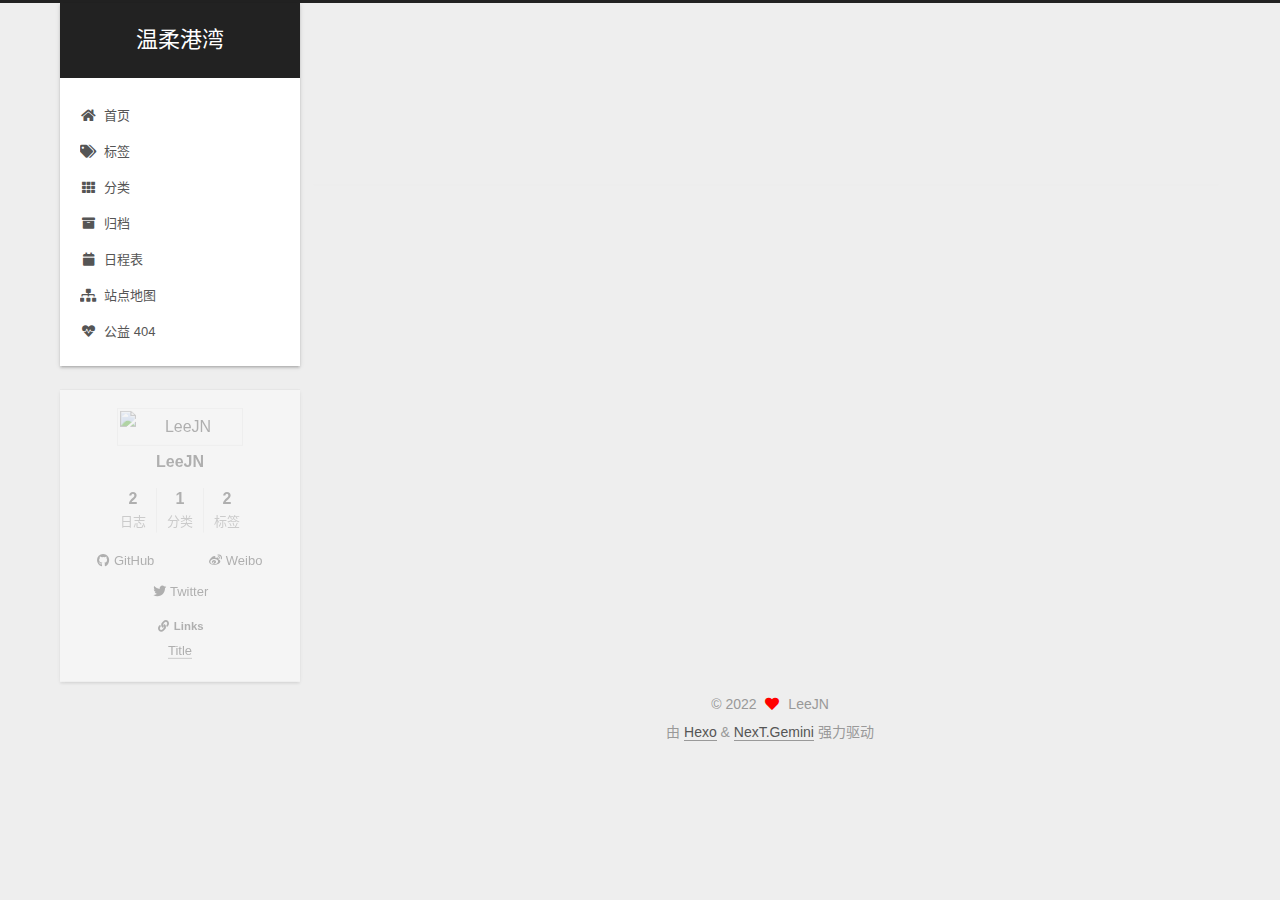
==== commit e9f3befc: "Site updated: 2022-10-13 23:10:57" ====
--- a/about/index.html
+++ b/about/index.html
@@ -114,11 +114,6 @@
         <li class="menu-item menu-item-home">
 
     <a href="/" rel="section"><i class="fa fa-home fa-fw"></i>首页</a>
-
-  </li>
-        <li class="menu-item menu-item-about">
-
-    <a href="/about/" rel="section"><i class="fa fa-user fa-fw"></i>关于</a>
 
   </li>
         <li class="menu-item menu-item-tags">
@@ -273,9 +268,21 @@
       <div class="site-state-item site-state-posts">
           <a href="/archives/">
         
-          <span class="site-state-item-count">1</span>
+          <span class="site-state-item-count">2</span>
           <span class="site-state-item-name">日志</span>
         </a>
+      </div>
+      <div class="site-state-item site-state-categories">
+            <a href="/categories/">
+          
+        <span class="site-state-item-count">1</span>
+        <span class="site-state-item-name">分类</span></a>
+      </div>
+      <div class="site-state-item site-state-tags">
+            <a href="/tags/">
+          
+        <span class="site-state-item-count">2</span>
+        <span class="site-state-item-name">标签</span></a>
       </div>
   </nav>
 </div>
--- a/css/main.css
+++ b/css/main.css
@@ -1168,7 +1168,7 @@
 }
 .links-of-author a::before,
 .links-of-author span.exturl::before {
-  background: #df5453;
+  background: #599506;
   border-radius: 50%;
   content: ' ';
   display: inline-block;
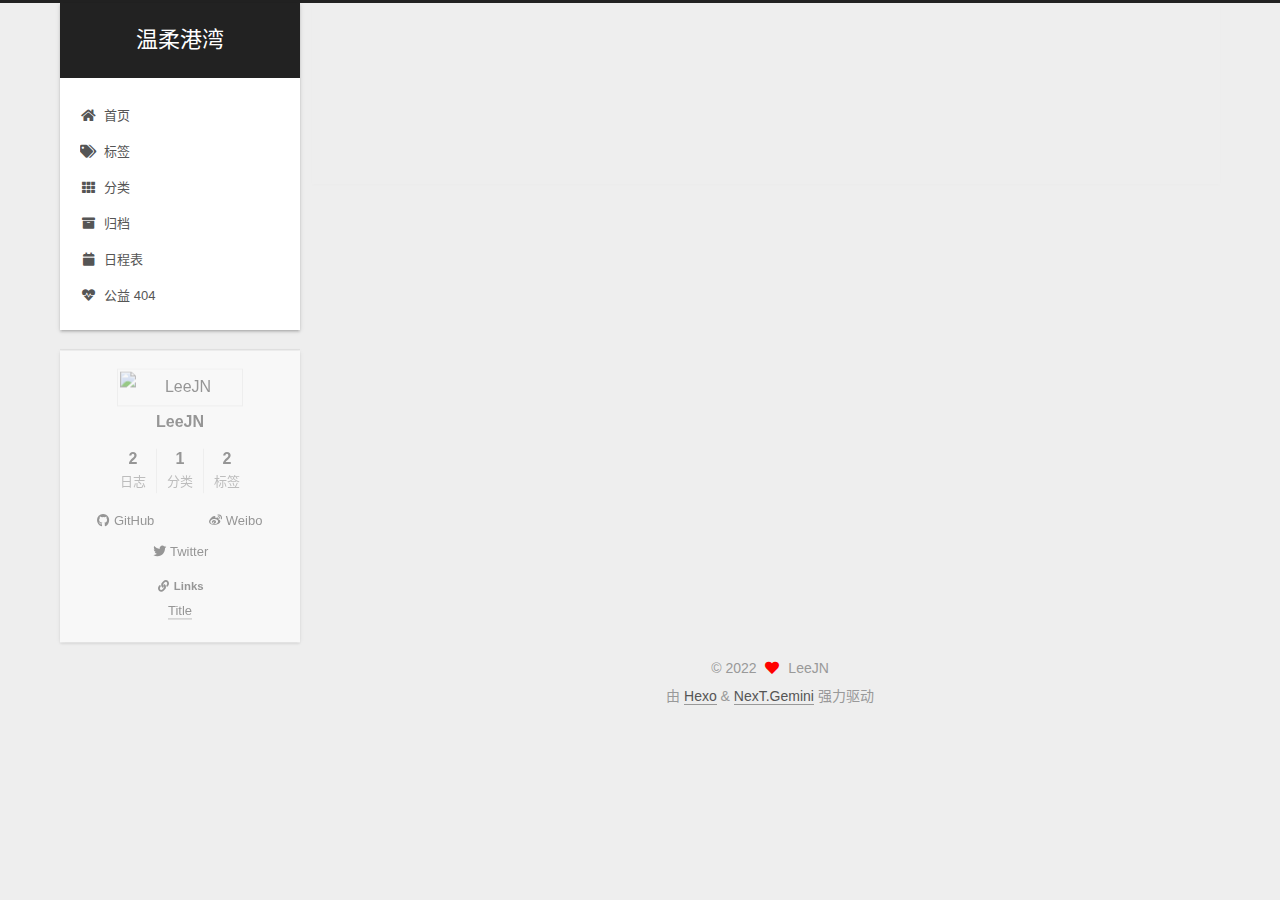
==== commit 8e35e1a5: "Site updated: 2022-10-13 23:14:39" ====
--- a/about/index.html
+++ b/about/index.html
@@ -134,11 +134,6 @@
         <li class="menu-item menu-item-schedule">
 
     <a href="/schedule/" rel="section"><i class="fa fa-calendar fa-fw"></i>日程表</a>
-
-  </li>
-        <li class="menu-item menu-item-sitemap">
-
-    <a href="/sitemap.xml" rel="section"><i class="fa fa-sitemap fa-fw"></i>站点地图</a>
 
   </li>
         <li class="menu-item menu-item-commonweal">
--- a/css/main.css
+++ b/css/main.css
@@ -1168,7 +1168,7 @@
 }
 .links-of-author a::before,
 .links-of-author span.exturl::before {
-  background: #599506;
+  background: #ff9dd6;
   border-radius: 50%;
   content: ' ';
   display: inline-block;
